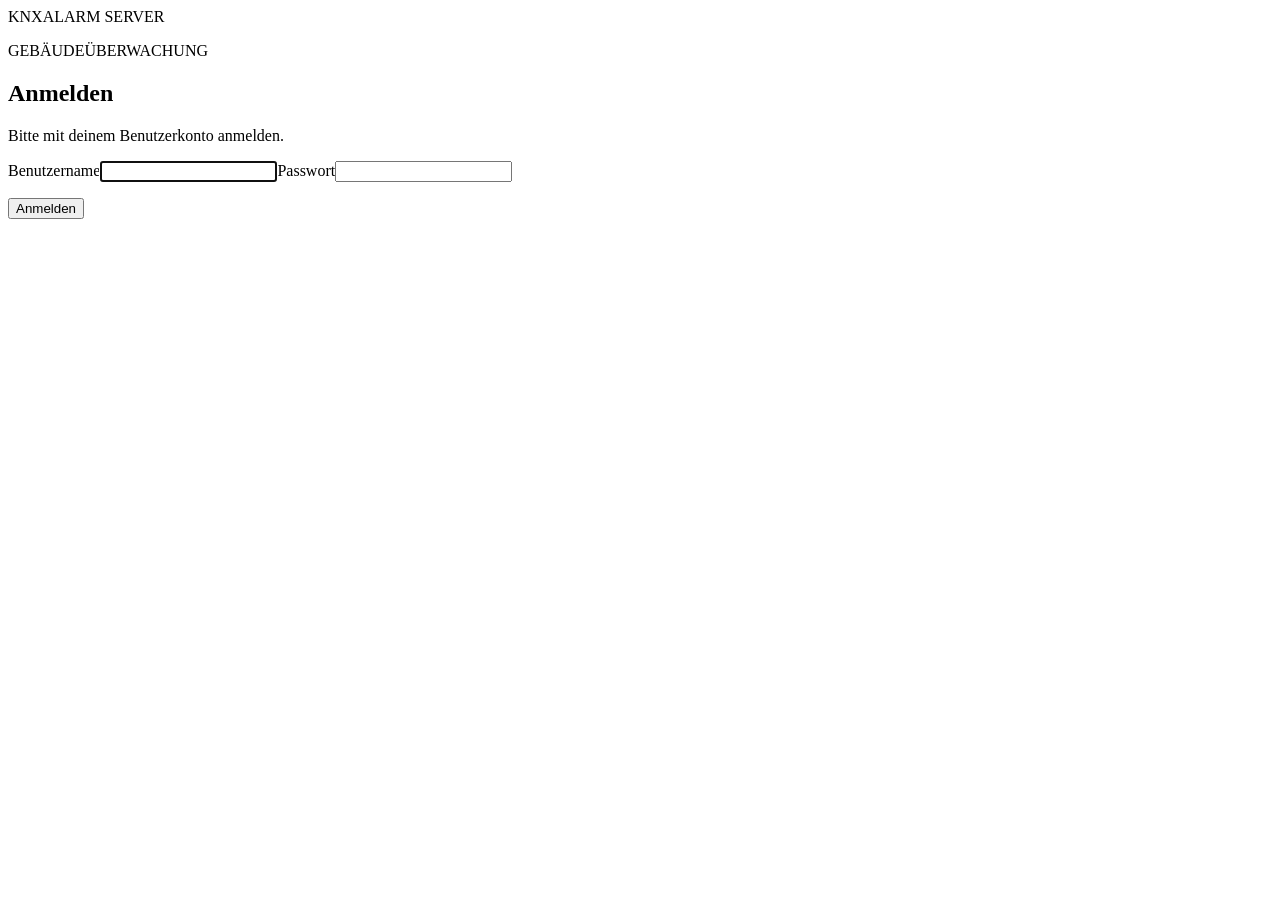
==== src/knx_alarmserver/static/login.html @ c01ea4cb "Restore login with sessions and role-based user management" ====
<!doctype html>
<html lang="de"><head><meta charset="utf-8"><meta name="viewport" content="width=device-width,initial-scale=1"><title>Anmelden · KNX Alarmserver</title><link rel="stylesheet" href="/static/style.css"><script src="/static/login.js" defer></script></head>
<body><header><div class="brand">KNX<span>ALARM SERVER</span></div></header><main class="login"><section class="panel"><p class="eyebrow">GEBÄUDEÜBERWACHUNG</p><h1>Anmelden</h1><p>Bitte mit deinem Benutzerkonto anmelden.</p><form id="login-form"><div class="knx-fields"><label>Benutzername<input id="login-name" autocomplete="username" required maxlength="64" autofocus></label><label>Passwort<input id="login-password" type="password" autocomplete="current-password" required maxlength="1024"></label></div><p id="login-feedback" role="alert"></p><button id="login-submit" type="submit">Anmelden</button></form></section></main></body></html>
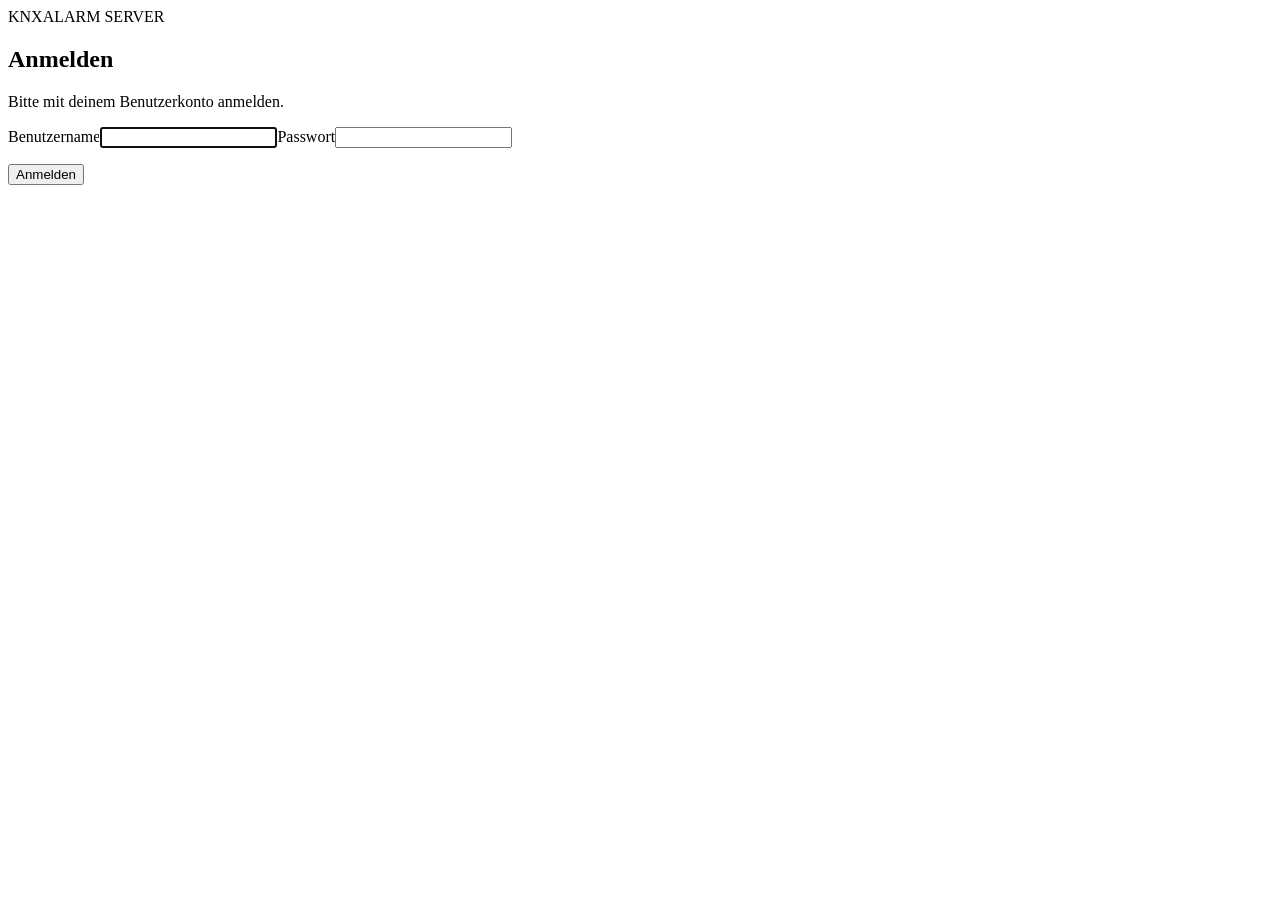
==== commit 60bfe43e: "Gemeinsame Kalenderauswahl einbauen und Seitenkopf verdichten" ====
--- a/src/knx_alarmserver/static/login.html
+++ b/src/knx_alarmserver/static/login.html
@@ -1,3 +1,3 @@
 <!doctype html>
 <html lang="de"><head><meta charset="utf-8"><meta name="viewport" content="width=device-width,initial-scale=1"><title>Anmelden · KNX Alarmserver</title><link rel="stylesheet" href="/static/style.css"><script src="/static/login.js" defer></script></head>
-<body><header><div class="brand">KNX<span>ALARM SERVER</span></div></header><main class="login"><section class="panel"><p class="eyebrow">GEBÄUDEÜBERWACHUNG</p><h1>Anmelden</h1><p>Bitte mit deinem Benutzerkonto anmelden.</p><form id="login-form"><div class="knx-fields"><label>Benutzername<input id="login-name" autocomplete="username" required maxlength="64" autofocus></label><label>Passwort<input id="login-password" type="password" autocomplete="current-password" required maxlength="1024"></label></div><p id="login-feedback" role="alert"></p><button id="login-submit" type="submit">Anmelden</button></form></section></main></body></html>
+<body><header><div class="brand">KNX<span>ALARM SERVER</span></div></header><main class="login"><section class="panel"><h1>Anmelden</h1><p>Bitte mit deinem Benutzerkonto anmelden.</p><form id="login-form"><div class="knx-fields"><label>Benutzername<input id="login-name" autocomplete="username" required maxlength="64" autofocus></label><label>Passwort<input id="login-password" type="password" autocomplete="current-password" required maxlength="1024"></label></div><p id="login-feedback" role="alert"></p><button id="login-submit" type="submit">Anmelden</button></form></section></main></body></html>
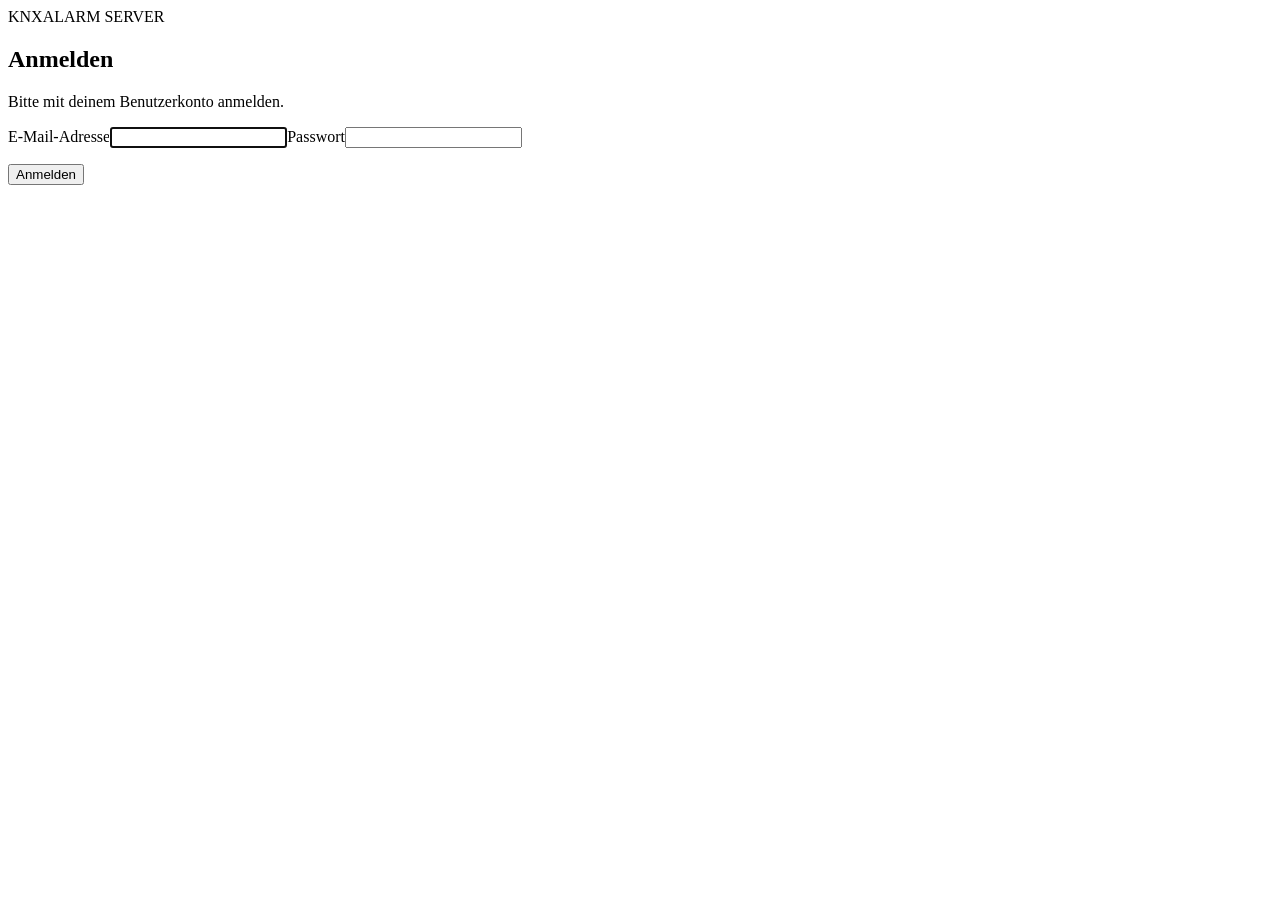
==== commit 3a8e1370: "E-Mail und Benutzerprofile ergänzen sowie Quittierungsnamen anzeigen" ====
--- a/src/knx_alarmserver/static/login.html
+++ b/src/knx_alarmserver/static/login.html
@@ -1,3 +1,3 @@
 <!doctype html>
 <html lang="de"><head><meta charset="utf-8"><meta name="viewport" content="width=device-width,initial-scale=1"><title>Anmelden · KNX Alarmserver</title><link rel="stylesheet" href="/static/style.css"><script src="/static/login.js" defer></script></head>
-<body><header><div class="brand">KNX<span>ALARM SERVER</span></div></header><main class="login"><section class="panel"><h1>Anmelden</h1><p>Bitte mit deinem Benutzerkonto anmelden.</p><form id="login-form"><div class="knx-fields"><label>Benutzername<input id="login-name" autocomplete="username" required maxlength="64" autofocus></label><label>Passwort<input id="login-password" type="password" autocomplete="current-password" required maxlength="1024"></label></div><p id="login-feedback" role="alert"></p><button id="login-submit" type="submit">Anmelden</button></form></section></main></body></html>
+<body><header><div class="brand">KNX<span>ALARM SERVER</span></div></header><main class="login"><section class="panel"><h1>Anmelden</h1><p>Bitte mit deinem Benutzerkonto anmelden.</p><form id="login-form"><div class="knx-fields"><label>E-Mail-Adresse<input id="login-name" autocomplete="username" required maxlength="254" autofocus></label><label>Passwort<input id="login-password" type="password" autocomplete="current-password" required maxlength="1024"></label></div><p id="login-feedback" role="alert"></p><button id="login-submit" type="submit">Anmelden</button></form></section></main></body></html>
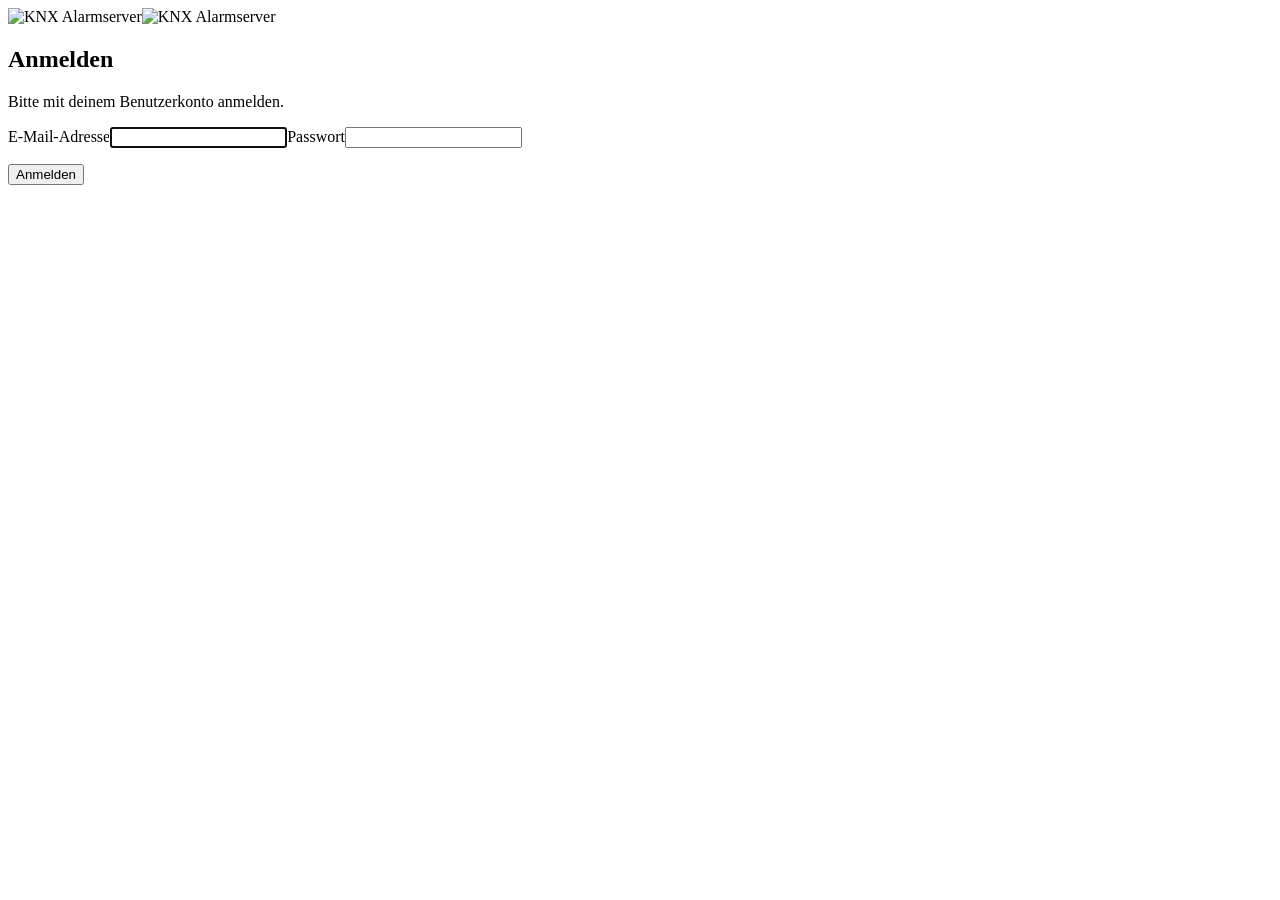
==== commit 7efb1def: "ASK-Logo im festen Menüband auf allen Seiten einbinden" ====
--- a/src/knx_alarmserver/static/login.html
+++ b/src/knx_alarmserver/static/login.html
@@ -1,3 +1,3 @@
 <!doctype html>
-<html lang="de"><head><meta charset="utf-8"><meta name="viewport" content="width=device-width,initial-scale=1"><title>Anmelden · KNX Alarmserver</title><link rel="stylesheet" href="/static/style.css"><script src="/static/login.js" defer></script></head>
-<body><header><div class="brand">KNX<span>ALARM SERVER</span></div></header><main class="login"><section class="panel"><h1>Anmelden</h1><p>Bitte mit deinem Benutzerkonto anmelden.</p><form id="login-form"><div class="knx-fields"><label>E-Mail-Adresse<input id="login-name" autocomplete="username" required maxlength="254" autofocus></label><label>Passwort<input id="login-password" type="password" autocomplete="current-password" required maxlength="1024"></label></div><p id="login-feedback" role="alert"></p><button id="login-submit" type="submit">Anmelden</button></form></section></main></body></html>
+<html lang="de"><head><meta charset="utf-8"><meta name="viewport" content="width=device-width,initial-scale=1"><title>Anmelden · KNX Alarmserver</title><script src="/static/theme.js"></script><link rel="stylesheet" href="/static/style.css"><script src="/static/login.js" defer></script></head>
+<body><header><div class="brand"><img class="brand-logo brand-logo-dark" src="/static/logo-dark.svg" width="720" height="320" alt="KNX Alarmserver"><img class="brand-logo brand-logo-light" src="/static/logo-light.svg" width="720" height="320" alt="KNX Alarmserver"></div></header><main class="login"><section class="panel"><h1>Anmelden</h1><p>Bitte mit deinem Benutzerkonto anmelden.</p><form id="login-form"><div class="knx-fields"><label>E-Mail-Adresse<input id="login-name" autocomplete="username" required maxlength="254" autofocus></label><label>Passwort<input id="login-password" type="password" autocomplete="current-password" required maxlength="1024"></label></div><p id="login-feedback" role="alert"></p><button id="login-submit" type="submit">Anmelden</button></form></section></main></body></html>
